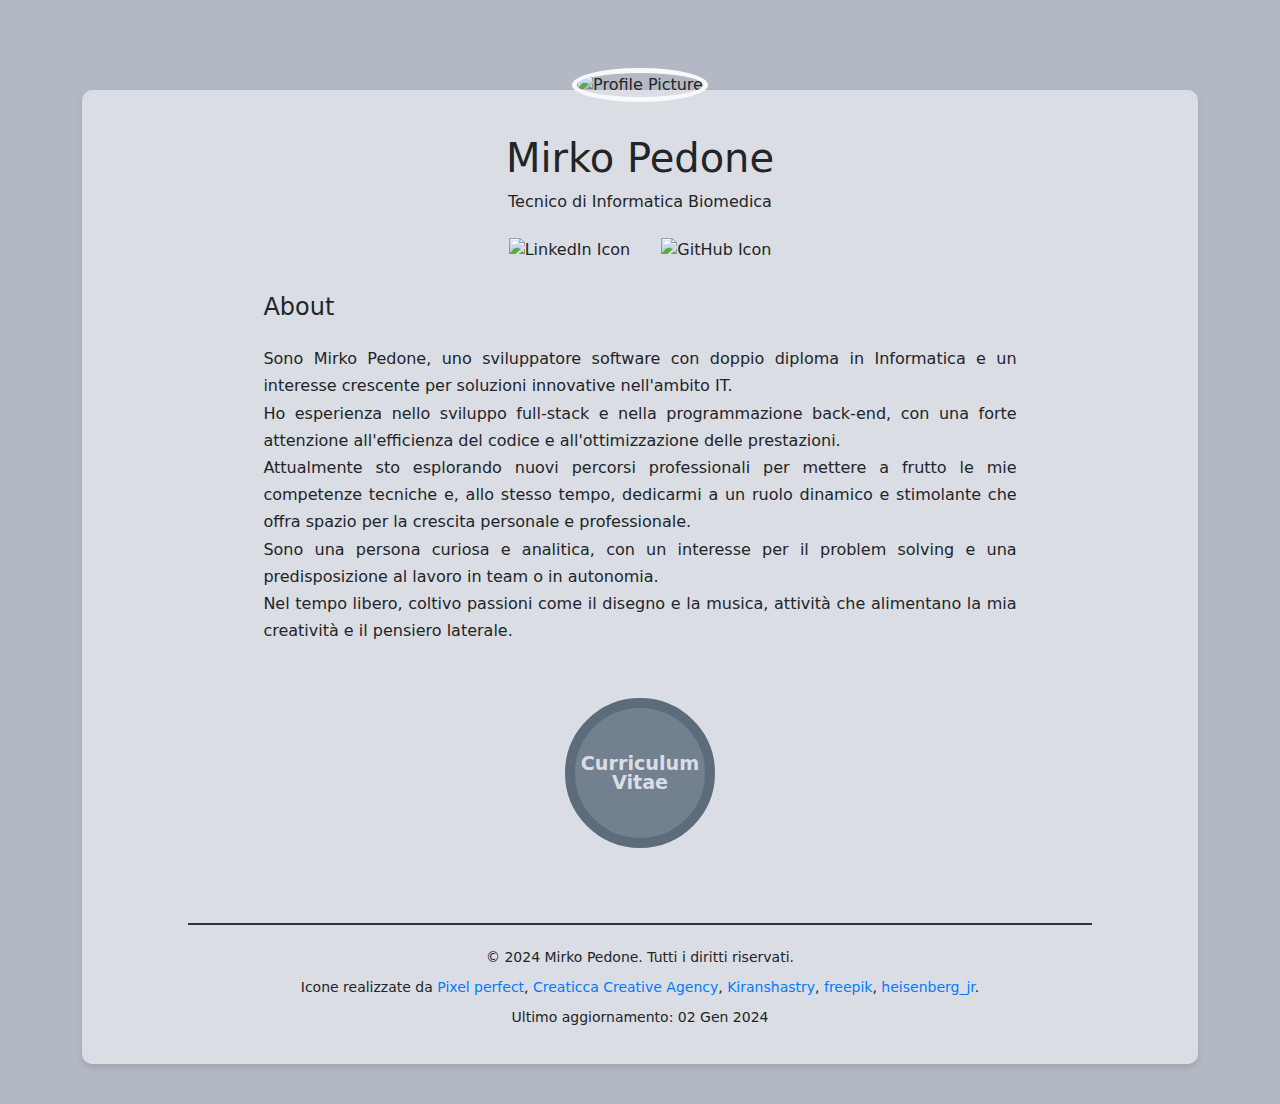
==== index.html @ aa933ee2 "eseguita pulizia del codice" ====
<!DOCTYPE html>
<html lang="en">
<head>
    <meta charset="UTF-8">
    <meta name="viewport" content="width=device-width, initial-scale=1.0">

    <!-- Page title -->
    <title>Pedone Mirko</title>

    <link href="https://cdn.jsdelivr.net/npm/bootstrap@5.3.0/dist/css/bootstrap.min.css" rel="stylesheet">
    <link href="style.css" rel="stylesheet">

    <!-- Set page icon -->
    <link rel="icon" href="img/icon/page/page_icon.ico" type="image/x-icon"> 

</head>
<body>

    <!-- Container -->
    <div class="container">
        
        <!-- Profile Card -->
        <div class="profile-card text-center">

            <!-- Dark Mode Toggle -->
            <!-- <input type="checkbox" id="darkmode" class="darkmode-checkbox"></input>
            <label for="darkmode" title="Cambia Tema" class="darkmode-label"></label> -->

            <!-- Profile Image -->
            <img src="img/my_photo/my_photo.jpg" id="profile-image" alt="Profile Picture" class="profile-image">

            <!-- Name and Role -->
            <h1>Mirko Pedone</h1>
            <p>Tecnico di Informatica Biomedica</p>

            <!-- Social Icons -->
            <div class="social-icons mt-3"> 

                <!-- LinkedIn btn icon -->
                <a href="https://www.linkedin.com/in/mirko-pedone-b372402a9/" class="btn" id="btn-linkedin"  target="_blank" title="Profilo LinkedIn">
                    <img src="img/icon/linkedin/linkedin_icon.png" class="icon" alt="LinkedIn Icon" id="linkedin-icon">
                </a> 

                <!-- GitHub btn icon -->
                <a href="https://github.com/ImMikigo" class="btn" id="btn-github" target="_blank" title="Profilo GitHub">
                    <img src="img/icon/github/github_icon.png" class="icon" alt="GitHub Icon" id="github-icon">
                </a>
                
                <!-- Qr Code Button -->
                <!-- <button class="btn" id="btn-qrcode" title="Codice QR del Sito"> 
                    <img src="img/icon/qr/qr_lightMode_icon.png" class="icon" alt="QrCode Icon" id="qrcode-icon">
                </button> -->

            </div>

            <!-- About Section -->
            <div class="mt-4 text-start" id="about-div">

                <h4>About</h4>
                
                <div class="mt-4" id="about-text">

                    <p id="about-p">

                        Sono Mirko Pedone, uno sviluppatore software con doppio diploma in Informatica e un interesse crescente per soluzioni innovative nell'ambito IT. 
                        <br/>
                        Ho esperienza nello sviluppo full-stack e nella programmazione back-end, con una forte attenzione all'efficienza del codice e all'ottimizzazione delle prestazioni.
                        <br/>
                        Attualmente sto esplorando nuovi percorsi professionali per mettere a frutto le mie competenze tecniche e, allo stesso tempo, dedicarmi a un ruolo dinamico e stimolante che offra spazio per la crescita personale e professionale.
                        <br/>
                        Sono una persona curiosa e analitica, con un interesse per il problem solving e una predisposizione al lavoro in team o in autonomia. 
                        <br/>
                        Nel tempo libero, coltivo passioni come il disegno e la musica, attività che alimentano la mia creatività e il pensiero laterale.

                    </p>        
                
                </div>

            </div>

            <!-- Boxes Section -->
            <div class="buttons-div">

                <div class="buttons-row" id="buttons-row-1">

                    <!-- CV Btn Section -->
                    <div class="round-button-circle" id="cv-btn">
                        <a href="cv_page.html" class="round-button">
                            Curriculum Vitae
                        </a>
                    </div>

                    <!-- Space -->
                    <div class="spacer-div-btn" style="display: none;"></div>

                    <!-- Projects Btn Section -->
                    <div class="round-button-circle" id="projects-btn" style="display: none;">
                        <a href="projects_page.html" class="round-button">
                            Progetti
                        </a>
                    </div>

                    
                    <!-- Space -->
                    <div class="spacer-div-btn" style="display: none;"></div>

                    <!-- 3D Art Btn Section -->
                    <div class="round-button-circle" id="art-btn" style="display: none;"peff>
                        <a href="3dart_page.html" class="round-button">
                            Arte 3D
                        </a>
                    </div>


                </div>

                <!-- Horizontal Line -->
                <div class="horizontal-line"></div>

                <!-- Copyright Footer -->
                <footer class="footer-copyright">
                    <p>© 2024 Mirko Pedone. Tutti i diritti riservati.</p>
                    <p>Icone realizzate da

                        <a href="https://www.flaticon.com/authors/pixel-perfect" target="_blank">
                            Pixel perfect</a>,

                        <a href="https://www.flaticon.com/authors/creaticca-creative-agency" target="_blank">
                            Creaticca Creative Agency</a>,

                        <a href="https://www.flaticon.com/authors/kiranshastry" target="_blank">
                            Kiranshastry</a>,

                        <a href="https://www.freepik.com/" target="_blank">
                            freepik</a>,

                        <a href="https://www.flaticon.com/authors/heisenberg-jr" target="_blank">
                            heisenberg_jr</a>.
                        
                    </p>
                    <p>Ultimo aggiornamento: 02 Gen 2024</p>
                </footer>   

            </div>
        
    <!-- Closing Main Divs (2) -->
        </div>
    </div>

    <!-- Scripts -->
    <script src="https://cdn.jsdelivr.net/npm/bootstrap@5.3.0/dist/js/bootstrap.bundle.min.js"></script>

</body>
</html>
---- style.css ----
/* Nascondere scroll */
html {
    overflow: auto; 
    scrollbar-width: none; /* Per Firefox */
    -ms-overflow-style: none; /* Per Internet Explorer e Edge */
}
html::-webkit-scrollbar, 
body::-webkit-scrollbar {
    display: none; /* Per Chrome, Safari e altri browser Webkit */
}

/* Body */
body {
    background-color: #b3b9c4;
    width: 100%;
    height: 100%;
}

/* Immagine Profilo (myPhoto) */
.profile-image {
    position: relative;
    width: 150px;
    height: 150px;
    border-radius: 50%;
    overflow: hidden;
    border: 5px solid #f7f9fa;
    margin-top: -75px;
}

/* Container */
.container{
    margin-top: 90px;
}

/* Main Div */
.profile-card {
    background: #dadde3;
    border-radius: 10px;
    box-shadow: 0 4px 6px rgba(0, 0, 0, 0.1);
    padding: 20px;
    margin-top: 60px;
    margin-bottom: 40px;    
}

/* Icone Socials */
.icon {
    width: 30px;
}
.icon-alt{
    width: 18px;
}

/* Home Btn */
#btn-home{
    width: 130px;
    height: 45px;
    position: relative;
    display: block;
    border: none;
    margin-top: -45px;
}

/* Darkmode */
/* .darkmode-checkbox {
    position: absolute;
}
label {
    width: 100px;
    height: 45px;
    position: relative;
    display: block;
    background: #c4c8cc;
    border-radius: 200px;
    box-shadow: inset 0px 5px 10px rgba(0, 0, 0, 0.2);
    cursor: pointer;
    transition: 0.3s;
}
label:after {
    content: "";
    width: 38%; 
    height: 85%;
    position: absolute;
    top: 4px;   
    left: 4px;
    border-radius: 200px;
    background: linear-gradient(180deg, #ffcc89, #d8860b);
    box-shadow: 0px 5px 10px rgba(0,0,0,0.2);
    transition: 0.3s;
}
input {
    width: 0;
    height: 0;
    visibility: hidden;
}
input:checked + label:after {
    left: 98%;
    transform: translate(-100%);
    background: linear-gradient(180deg, #777, #3a3a3a);
} */

/* About Section */
#about-div{
    text-align: justify;
    margin-left: 15%;
    margin-right: 15%;
}
#about-text{
    text-align: justify;
    margin-left: 0%;
    margin-right: 0%;
}
#about-p{
    line-height: 1.7;
}

/* Special Divs (Spacer & Horizontal Line) */
.spacer-div{
    padding-left: 5%;
}
.spacer-div-btn{
    padding-left: 100px;
    width: 5px;
}
.horizontal-line {
    height: 2px;     
    background-color: #2d343b; 
    margin-left: 8%;
    margin-right: 8%;
}
.horizontal-line.cv{
    height: 2px;
    background-color: #738090; 
    margin-left: 0%;
    margin-right: 5%;
    margin-bottom: 15px;
    width: 100%;
}

/* Footer */
.footer-copyright {
    margin-top: 25px;        
    text-align: center;      
    font-size: 14px;         
    margin-bottom: 20px;
}
.footer-copyright a {
    color: #007BFF;          
    text-decoration: none;    
}
.footer-copyright p{
    line-height: 1;
}

/* CV page */
p#cv-description{
    line-height: 1.7;
}
div#about-cv{
    text-align: justify;
    margin-left: 15%;
    margin-right: 15%;
}
div#contacts{
    background-color: #c4c8cc;
    padding-top: 20px;
    /* padding-bottom: 10px; */
    text-align: left;
    padding-left: 5%;
    border-radius: 10px;
}
pre#contacts{
    margin-left: 0;
    padding-left: 0;
    left: 0;
}
div.cv-component{
    padding-left: 5%;
    padding-top: 5px;
    padding-right: 5%;
    /* margin-bottom: 5px; */
}
h5.cv-component{
    color: #0077B5;
}
.data-row-component h6{
    color: #515d69;
    width: 150px;
}
.description-row-component{
    margin-left: 100px;
    margin-right: 100px;
}
.description-title h5, h6{
    color: #2d343b;
}
.description-title{
    width: 100%;
}
.data-row-component{
    height: 100%;
}
.description-about{
    width: 100%;
}
.cv-component-row {
    margin-bottom: 15px;
}
.row.cv-component#languages-skills{
    width: 100%;
}
#languages-section{
    /* background-color: #d8860b; */
    width: 200px;
}
#skills-section{
    /* background-color: aqua; */
    margin-left: 70px;
}
.col-md.skills{
    margin-left: 80px;
}
#download{
    margin-bottom: 70px;
}
a#download{
    text-decoration: none;
}
#download-h6{
    color: #0A66C2;
}
a.link-icon{
    text-decoration: none;
    color: inherit;
}

/* Cards */
.card{
    width: 300px;
    height: 300px;
    border: 1px solid #738090;
    border-radius: 25px;
    justify-self: center;
}
.card:hover {
    transform: translateY(-5px);
    box-shadow: 0 4px 15px rgba(0, 0, 0, 0.2);
}
.project-card {
    transition: transform 0.3s ease, box-shadow 0.3s ease;
    width: 300px;
    height: 300px;
}
.project-image {
    height: 200px;
    width: 300px;
    object-fit: cover;
}
a.card{
    text-decoration: none;
    color: inherit;
}
.cards-row{
    display: flex;
    flex-wrap: wrap;
    align-items: center;
}
#cards-row-1{
    margin-top: 35px;
    margin-bottom: 50px;
}
.card-header{
    align-items: center;
    padding-top: 15px;
    padding-bottom: 5px;
    border-radius: 25px 25px 0 0 !important;
    background-color: #c4c8cc;
}
.card-body{
    padding: 10px;
    font-size: 18px;
    overflow: hidden;
    border: none;
    background-color: #dadde3;
}
.card-footer{
    font-size: 18px;
    border-radius: 0 0 25px 25px !important;
    padding-top: 5px;
    padding-bottom: 10px;
    background-color: #c4c8cc;
}
.card-img-top{
    width: 100%; 
    height: 180px;
    border-radius: 5px; 
}

/* Buttons */
.buttons-row{
    display: flex;
    justify-content: center;
    align-items: center;
    text-align: center;
    margin-bottom: 5%;
}
#buttons-row-1{
    margin-top: 5%;
    margin-bottom: 7%;
}
.round-button-circle {
    width: 150px;
    height: 150px;
    border-radius: 50%;
    border:10px solid #5c6c7a;
    overflow:hidden;
    background-color: #738090;
}
.round-button-circle a {
    display: flex;
    align-items: center;
    justify-content: center;
    width: 100%;
    height: 100%;
    line-height: 1em;
    text-align: center;
    color: #dadde3;
    font-size: 1.2em;
    font-weight: bold;
    text-decoration: none;
}



/* 
To Do List:

- Rendere responsive x mobile
    - Riabilitare QR Code

- Sistemare bottoni home 
    - CV
    - Progetti
    - 3D Art
    - AGGIUNGERE CREDITI DELLE ICONE SE LE USI COME BACKGROUNDS
    
- Sistemare Commenti

- Pulire codice 

- Cambiare Foto "Profilo"
*/



/* 
darker -> lighter (black)
#1e2226 // #22262b // #2d343b // #464f59 // #515d69 // #5c6c7a // #738090

darker -> lighter (white)
#8a93a6 // #b3b9c4 // #c4c8cc // #dadde3 // #f2f3f5 // #f7f9fa


Profile Img        by heisenberg_jr             // https://www.flaticon.com/authors/heisenberg-jr
Linkedin Icon      by freepik                   // https://www.freepik.com/
Github Icon        by Pixel perfect             // https://www.flaticon.com/authors/pixel-perfect
Download Icon      by Kiranshastry              // https://www.flaticon.com/authors/kiranshastry
Link Icon          by Creaticca Creative Agency // https://www.flaticon.com/authors/creaticca-creative-agency
*/
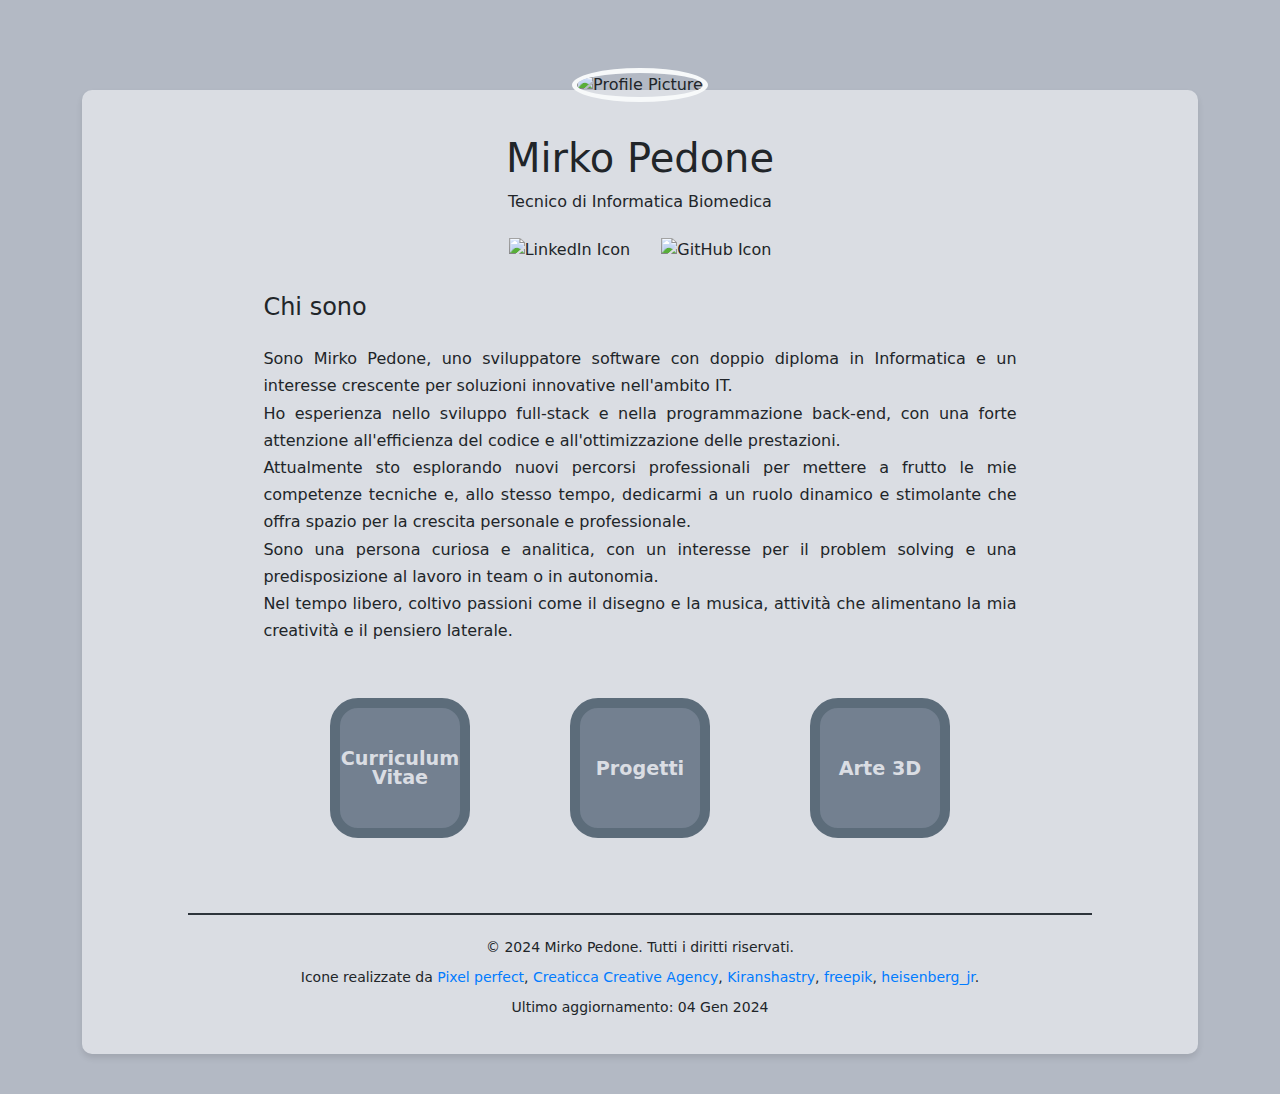
==== commit 17861a57: "aggiunto script.js nuovamente per setting data ultimo aggiornamento" ====
--- a/index.html
+++ b/index.html
@@ -22,10 +22,6 @@
         <!-- Profile Card -->
         <div class="profile-card text-center">
 
-            <!-- Dark Mode Toggle -->
-            <!-- <input type="checkbox" id="darkmode" class="darkmode-checkbox"></input>
-            <label for="darkmode" title="Cambia Tema" class="darkmode-label"></label> -->
-
             <!-- Profile Image -->
             <img src="img/my_photo/my_photo.jpg" id="profile-image" alt="Profile Picture" class="profile-image">
 
@@ -42,21 +38,16 @@
                 </a> 
 
                 <!-- GitHub btn icon -->
-                <a href="https://github.com/ImMikigo" class="btn" id="btn-github" target="_blank" title="Profilo GitHub">
+                <a href="https://github.com/MirkoPedone" class="btn" id="btn-github" target="_blank" title="Profilo GitHub">
                     <img src="img/icon/github/github_icon.png" class="icon" alt="GitHub Icon" id="github-icon">
                 </a>
-                
-                <!-- Qr Code Button -->
-                <!-- <button class="btn" id="btn-qrcode" title="Codice QR del Sito"> 
-                    <img src="img/icon/qr/qr_lightMode_icon.png" class="icon" alt="QrCode Icon" id="qrcode-icon">
-                </button> -->
 
             </div>
 
             <!-- About Section -->
             <div class="mt-4 text-start" id="about-div">
 
-                <h4>About</h4>
+                <h4>Chi sono</h4>
                 
                 <div class="mt-4" id="about-text">
 
@@ -85,32 +76,30 @@
 
                     <!-- CV Btn Section -->
                     <div class="round-button-circle" id="cv-btn">
-                        <a href="cv_page.html" class="round-button">
+                        <a href="cv_page.html" class="round-button" id="cv-btn-txt">
                             Curriculum Vitae
                         </a>
                     </div>
 
                     <!-- Space -->
-                    <div class="spacer-div-btn" style="display: none;"></div>
+                    <div class="spacer-div-btn" ></div>
 
                     <!-- Projects Btn Section -->
-                    <div class="round-button-circle" id="projects-btn" style="display: none;">
+                    <div class="round-button-circle" id="projects-btn" >
                         <a href="projects_page.html" class="round-button">
                             Progetti
                         </a>
                     </div>
 
-                    
                     <!-- Space -->
-                    <div class="spacer-div-btn" style="display: none;"></div>
+                    <div class="spacer-div-btn" ></div>
 
                     <!-- 3D Art Btn Section -->
-                    <div class="round-button-circle" id="art-btn" style="display: none;"peff>
+                    <div class="round-button-circle" id="art-btn" >
                         <a href="3dart_page.html" class="round-button">
                             Arte 3D
                         </a>
                     </div>
-
 
                 </div>
 
@@ -138,7 +127,7 @@
                             heisenberg_jr</a>.
                         
                     </p>
-                    <p>Ultimo aggiornamento: 02 Gen 2024</p>
+                    <p id="last-update"></p>
                 </footer>   
 
             </div>
@@ -149,6 +138,7 @@
 
     <!-- Scripts -->
     <script src="https://cdn.jsdelivr.net/npm/bootstrap@5.3.0/dist/js/bootstrap.bundle.min.js"></script>
+    <script src="script.js"></script>
 
 </body>
 </html>--- a/style.css
+++ b/style.css
@@ -61,44 +61,6 @@
     margin-top: -45px;
 }
 
-/* Darkmode */
-/* .darkmode-checkbox {
-    position: absolute;
-}
-label {
-    width: 100px;
-    height: 45px;
-    position: relative;
-    display: block;
-    background: #c4c8cc;
-    border-radius: 200px;
-    box-shadow: inset 0px 5px 10px rgba(0, 0, 0, 0.2);
-    cursor: pointer;
-    transition: 0.3s;
-}
-label:after {
-    content: "";
-    width: 38%; 
-    height: 85%;
-    position: absolute;
-    top: 4px;   
-    left: 4px;
-    border-radius: 200px;
-    background: linear-gradient(180deg, #ffcc89, #d8860b);
-    box-shadow: 0px 5px 10px rgba(0,0,0,0.2);
-    transition: 0.3s;
-}
-input {
-    width: 0;
-    height: 0;
-    visibility: hidden;
-}
-input:checked + label:after {
-    left: 98%;
-    transform: translate(-100%);
-    background: linear-gradient(180deg, #777, #3a3a3a);
-} */
-
 /* About Section */
 #about-div{
     text-align: justify;
@@ -210,11 +172,9 @@
     width: 100%;
 }
 #languages-section{
-    /* background-color: #d8860b; */
     width: 200px;
 }
 #skills-section{
-    /* background-color: aqua; */
     margin-left: 70px;
 }
 .col-md.skills{
@@ -309,9 +269,9 @@
     margin-bottom: 7%;
 }
 .round-button-circle {
-    width: 150px;
-    height: 150px;
-    border-radius: 50%;
+    width: 140px;
+    height: 140px;
+    border-radius: 20%;
     border:10px solid #5c6c7a;
     overflow:hidden;
     background-color: #738090;
@@ -330,23 +290,68 @@
     text-decoration: none;
 }
 
+/* Last Update */
+#last-update{
+    content: "Ultimo aggiornamento: 04 Gen 2024";
+}
+
+/* Responsive */
+
+/* Media query per dispositivi con larghezza max di 768px (tablet e smartphone) */
+@media (max-width: 768px) {
+    body {
+        font-size: 12px;
+    }
+    #about-text{
+        margin-left: 0%;
+        margin-right: 0%;
+    }
+    .round-button-circle {
+        width: 90px;
+        height: 90px;
+        border-radius: 20%;
+        border:5px solid #5c6c7a;
+        overflow:hidden;
+        background-color: #738090;
+    }
+    .spacer-div-btn{
+        padding-left: 30px;
+        width: 5px;
+    }
+}
+
+/* Media query per dispositivi con larghezza max di 480px (smartphone) */
+@media (max-width: 480px) {
+    /* body {
+        font-size: 12px;
+    }
+    #about-text{
+        margin-left: 0%;
+        margin-right: 0%;
+    }
+    .round-button-circle {
+        width: 100px;
+        height: 100px;
+        border-radius: 20%;
+        border:5px solid #5c6c7a;
+        overflow:hidden;
+        background-color: #738090;
+    }
+    .spacer-div-btn{
+        padding-left: 20px;
+        width: 5px;
+    } */
+}
+
 
 
 /* 
 To Do List:
 
 - Rendere responsive x mobile
-    - Riabilitare QR Code
-
-- Sistemare bottoni home 
-    - CV
-    - Progetti
-    - 3D Art
-    - AGGIUNGERE CREDITI DELLE ICONE SE LE USI COME BACKGROUNDS
-    
-- Sistemare Commenti
-
-- Pulire codice 
+
+- Rivedere grandedezza btn CV (e dimensioni?)
+- Provare a togliere larghezza automatica su <p>
 
 - Cambiare Foto "Profilo"
 */
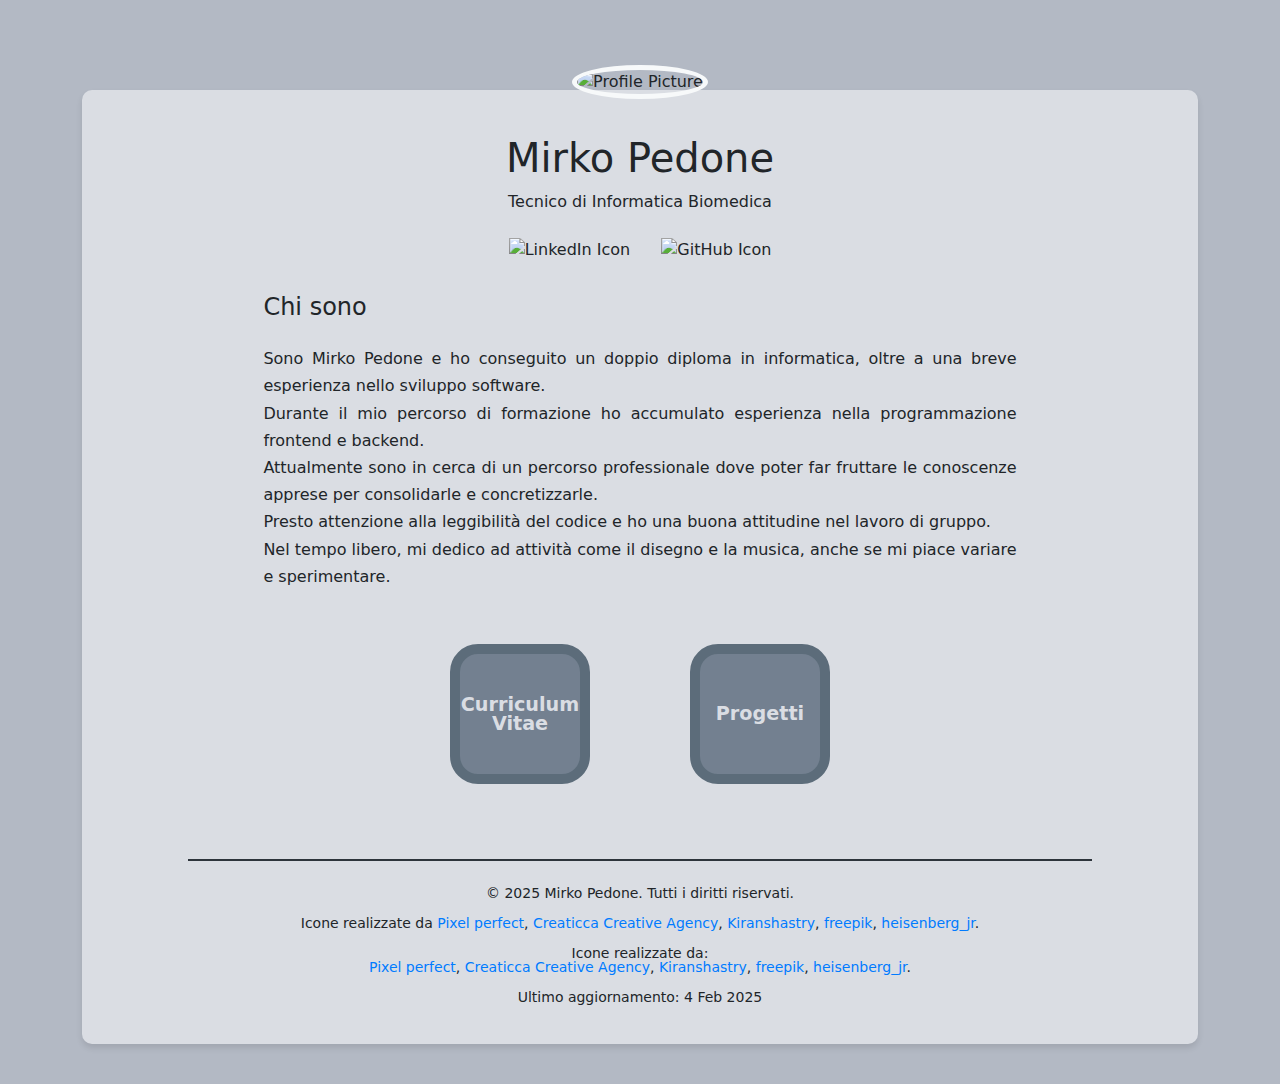
==== commit d10e4682: "aggiunta sezione icons copyrigh mobile su tutte le pagine html" ====
--- a/index.html
+++ b/index.html
@@ -23,7 +23,7 @@
         <div class="profile-card text-center">
 
             <!-- Profile Image -->
-            <img src="img/my_photo/my_photo.jpg" id="profile-image" alt="Profile Picture" class="profile-image">
+            <img src="img/my_photo/my_photo.jpg" alt="Profile Picture" class="profile-image">
 
             <!-- Name and Role -->
             <h1>Mirko Pedone</h1>
@@ -53,15 +53,15 @@
 
                     <p id="about-p">
 
-                        Sono Mirko Pedone, uno sviluppatore software con doppio diploma in Informatica e un interesse crescente per soluzioni innovative nell'ambito IT. 
+                        Sono Mirko Pedone e ho conseguito un doppio diploma in informatica, oltre a una breve esperienza nello sviluppo software.
                         <br/>
-                        Ho esperienza nello sviluppo full-stack e nella programmazione back-end, con una forte attenzione all'efficienza del codice e all'ottimizzazione delle prestazioni.
+                        Durante il mio percorso di formazione ho accumulato esperienza nella programmazione frontend e backend.
                         <br/>
-                        Attualmente sto esplorando nuovi percorsi professionali per mettere a frutto le mie competenze tecniche e, allo stesso tempo, dedicarmi a un ruolo dinamico e stimolante che offra spazio per la crescita personale e professionale.
+                        Attualmente sono in cerca di un percorso professionale dove poter far fruttare le conoscenze apprese per consolidarle e concretizzarle.
                         <br/>
-                        Sono una persona curiosa e analitica, con un interesse per il problem solving e una predisposizione al lavoro in team o in autonomia. 
+                        Presto attenzione alla leggibilità del codice e ho una buona attitudine nel lavoro di gruppo.
                         <br/>
-                        Nel tempo libero, coltivo passioni come il disegno e la musica, attività che alimentano la mia creatività e il pensiero laterale.
+                        Nel tempo libero, mi dedico ad attività come il disegno e la musica, anche se mi piace variare e sperimentare.
 
                     </p>        
                 
@@ -82,20 +82,20 @@
                     </div>
 
                     <!-- Space -->
-                    <div class="spacer-div-btn" ></div>
+                    <div class="spacer-div-btn"></div>
 
                     <!-- Projects Btn Section -->
-                    <div class="round-button-circle" id="projects-btn" >
+                    <div class="round-button-circle" id="projects-btn">
                         <a href="projects_page.html" class="round-button">
                             Progetti
                         </a>
                     </div>
 
                     <!-- Space -->
-                    <div class="spacer-div-btn" ></div>
+                    <div class="spacer-div-btn" style="display: none;"></div>
 
                     <!-- 3D Art Btn Section -->
-                    <div class="round-button-circle" id="art-btn" >
+                    <div class="round-button-circle" id="art-btn" style="display: none;">
                         <a href="3dart_page.html" class="round-button">
                             Arte 3D
                         </a>
@@ -107,27 +107,55 @@
                 <div class="horizontal-line"></div>
 
                 <!-- Copyright Footer -->
-                <footer class="footer-copyright">
-                    <p>© 2024 Mirko Pedone. Tutti i diritti riservati.</p>
-                    <p>Icone realizzate da
+                <footer class="footer-copyright" id="footer-copyright">
+                    <p class="copyright"></p>
 
-                        <a href="https://www.flaticon.com/authors/pixel-perfect" target="_blank">
-                            Pixel perfect</a>,
+                    <!-- Icons Copyright -->
+                    <div id="icons-copyright">
+                        <p>Icone realizzate da
 
-                        <a href="https://www.flaticon.com/authors/creaticca-creative-agency" target="_blank">
-                            Creaticca Creative Agency</a>,
+                            <a href="https://www.flaticon.com/authors/pixel-perfect" target="_blank">
+                                Pixel perfect</a>,
 
-                        <a href="https://www.flaticon.com/authors/kiranshastry" target="_blank">
-                            Kiranshastry</a>,
+                            <a href="https://www.flaticon.com/authors/creaticca-creative-agency" target="_blank">
+                                Creaticca Creative Agency</a>,
 
-                        <a href="https://www.freepik.com/" target="_blank">
-                            freepik</a>,
+                            <a href="https://www.flaticon.com/authors/kiranshastry" target="_blank">
+                                Kiranshastry</a>,
 
-                        <a href="https://www.flaticon.com/authors/heisenberg-jr" target="_blank">
-                            heisenberg_jr</a>.
-                        
-                    </p>
-                    <p id="last-update"></p>
+                            <a href="https://www.freepik.com/" target="_blank">
+                                freepik</a>,
+
+                            <a href="https://www.flaticon.com/authors/heisenberg-jr" target="_blank">
+                                heisenberg_jr</a>.
+                        </p>
+                    </div>  
+
+                    <!-- Icons Copyright Mobile -->
+                    <div id="icons-copyright-mobile">
+                        <p>Icone realizzate da:
+
+                            <br/>
+
+                            <a href="https://www.flaticon.com/authors/pixel-perfect" target="_blank">
+                                Pixel perfect</a>,
+
+                            <a href="https://www.flaticon.com/authors/creaticca-creative-agency" target="_blank">
+                                Creaticca Creative Agency</a>,
+
+                            <a href="https://www.flaticon.com/authors/kiranshastry" target="_blank">
+                                Kiranshastry</a>,
+
+                            <a href="https://www.freepik.com/" target="_blank">
+                                freepik</a>,
+
+                            <a href="https://www.flaticon.com/authors/heisenberg-jr" target="_blank">
+                                heisenberg_jr</a>.
+                            
+                        </p>
+                    </div>
+
+                    <p class="last-update"></p>
                 </footer>   
 
             </div>
--- a/style.css
+++ b/style.css
@@ -26,6 +26,7 @@
     overflow: hidden;
     border: 5px solid #f7f9fa;
     margin-top: -75px;
+    margin-bottom: 7px;
 }
 
 /* Container */
@@ -50,15 +51,24 @@
 .icon-alt{
     width: 18px;
 }
+.icon-alt-mobile{
+    width: 12px;
+}
+#tris-icon {
+    width: 50px;
+    border-radius: 10px;
+}
 
 /* Home Btn */
-#btn-home{
+#btn-home-mobile{
     width: 130px;
     height: 45px;
     position: relative;
     display: block;
     border: none;
-    margin-top: -45px;
+    margin-top: -75px;
+    margin-left: -25px;
+    margin-bottom: 30px;
 }
 
 /* About Section */
@@ -140,7 +150,7 @@
     padding-left: 5%;
     padding-top: 5px;
     padding-right: 5%;
-    /* margin-bottom: 5px; */
+    margin-bottom: 5px;
 }
 h5.cv-component{
     color: #0077B5;
@@ -197,7 +207,7 @@
 /* Cards */
 .card{
     width: 300px;
-    height: 300px;
+    height: 270px;
     border: 1px solid #738090;
     border-radius: 25px;
     justify-self: center;
@@ -205,11 +215,6 @@
 .card:hover {
     transform: translateY(-5px);
     box-shadow: 0 4px 15px rgba(0, 0, 0, 0.2);
-}
-.project-card {
-    transition: transform 0.3s ease, box-shadow 0.3s ease;
-    width: 300px;
-    height: 300px;
 }
 .project-image {
     height: 200px;
@@ -237,9 +242,11 @@
     background-color: #c4c8cc;
 }
 .card-body{
-    padding: 10px;
     font-size: 18px;
+    align-items: center;
+    display: flex;
     overflow: hidden;
+    flex-direction: column;
     border: none;
     background-color: #dadde3;
 }
@@ -290,9 +297,27 @@
     text-decoration: none;
 }
 
+/* Buttons Home & Projects - Projects Page */
+div#buttons{    
+    width: 130px;
+    height: 45px;
+    position: relative;
+    display: block;
+    border: none;
+    display: grid;
+    grid-template-columns: repeat(2, 1fr); 
+    margin-top: -45px;
+    margin-left: 20px;
+}
+
 /* Last Update */
-#last-update{
-    content: "Ultimo aggiornamento: 04 Gen 2024";
+.last-update::before{
+    content: "Ultimo aggiornamento: 4 Feb 2025";
+}
+
+/* Copyright */
+.copyright::before{
+    content: "© 2025 Mirko Pedone. Tutti i diritti riservati.";
 }
 
 /* Responsive */
@@ -318,11 +343,24 @@
         padding-left: 30px;
         width: 5px;
     }
+    #buttons-row-1{
+        margin-top: 15%;
+        margin-bottom: 12%;
+    }
+    .description-row-component{
+        margin-left: 0;
+        margin-right: 0;
+    }
+    #about-text{
+        text-align: left;
+        margin-left: 0%;
+        margin-right: 0%;
+    }
 }
 
 /* Media query per dispositivi con larghezza max di 480px (smartphone) */
 @media (max-width: 480px) {
-    /* body {
+    body {
         font-size: 12px;
     }
     #about-text{
@@ -330,35 +368,156 @@
         margin-right: 0%;
     }
     .round-button-circle {
-        width: 100px;
-        height: 100px;
+        width: 90px;
+        height: 90px;
         border-radius: 20%;
         border:5px solid #5c6c7a;
         overflow:hidden;
         background-color: #738090;
     }
     .spacer-div-btn{
-        padding-left: 20px;
+        padding-left: 30px;
         width: 5px;
-    } */
-}
-
-
-
+    }
+    #buttons-row-1{
+        margin-top: 15%;
+        margin-bottom: 12%;
+    }
+    .description-row-component{
+        margin-left: 0;
+        margin-right: 0;
+    }
+}
+
+/* Tris Project Page */
+    .app-showcase {
+        margin-top: 50px;
+        padding: 20px;
+    }
+
+    .app-icon {
+        width: 100px;
+        height: auto;
+        border-radius: 20px;
+    }
+
+    .app-description {
+        font-size: 18px;
+        color: #555;
+    }
+
+    .carousel {
+        max-width: 400px;
+        margin: 20px auto;
+        border-radius: 10px;
+        overflow: hidden;
+    }
+
+    .carousel img {
+        border-radius: 10px;
+    }
+
+    .project-image {
+        position: relative;
+        width: 150px;
+        height: 150px;
+        border-radius: 50%;
+        overflow: hidden;
+        border: 5px solid #f7f9fa;
+        margin-top: -75px;
+        margin-bottom: 7px;
+    }
+
+    .screenshot {
+        width: 70%;
+        height: auto;
+    }
+
+    #horizontal-line-tris {
+        margin-top: 50px;
+    }
+
+    .prj-description-and-carousel {
+        width: 100%;
+        padding: 0;
+        margin: 0;
+        margin-top: 40px;
+    }
+    
+    .prj-carousel {
+        margin-top: -120px;
+    }
+
+    .prj-info {
+        padding-left: 50px;
+        padding-right: 20px;
+    }
+
+    .prj-line-left {
+        flex-grow: 1; 
+        height: 2px; 
+        background-color: black;
+        max-width: 10%;
+    }
+    
+    .prj-line-right {
+        flex-grow: 1; 
+        height: 2px; 
+        background-color: black;
+    }
+
+    .row.prj {
+        text-align: left;
+        margin-bottom: 5px;
+    }
+
+    .prj-text {
+        padding-left: 50px;
+        padding-right: 40px;
+        padding-top: 5px;
+        text-align: justify;
+    }
+
+    h3.prj {
+        margin-right: 10px;  
+        text-align: left;
+    }
+
+    .prj-col {
+        display: flex; 
+        align-items: center
+    }
+
+    .carousel-control-prev-icon,
+    .carousel-control-next-icon {
+        filter: brightness(0) saturate(0%) invert(0%) grayscale(100%) contrast(100%);
+    }  
+
+    p.padding-1em {
+        padding-left: 1em; 
+        margin-bottom: 0;
+        padding-bottom: 0;
+        margin-top: 0;
+        padding-top: 0;
+    }
+
+    p.padding-2em {
+        padding-left: 2em; 
+        margin-top: 0;
+        padding-top: 0;
+    }
+
+
+/* --------------------------------------------------------------------------------------------- */
 /* 
 To Do List:
 
-- Rendere responsive x mobile
-
-- Rivedere grandedezza btn CV (e dimensioni?)
-- Provare a togliere larghezza automatica su <p>
-
 - Cambiare Foto "Profilo"
+
 */
-
-
-
+/* --------------------------------------------------------------------------------------------- */
 /* 
+
 darker -> lighter (black)
 #1e2226 // #22262b // #2d343b // #464f59 // #515d69 // #5c6c7a // #738090
 
